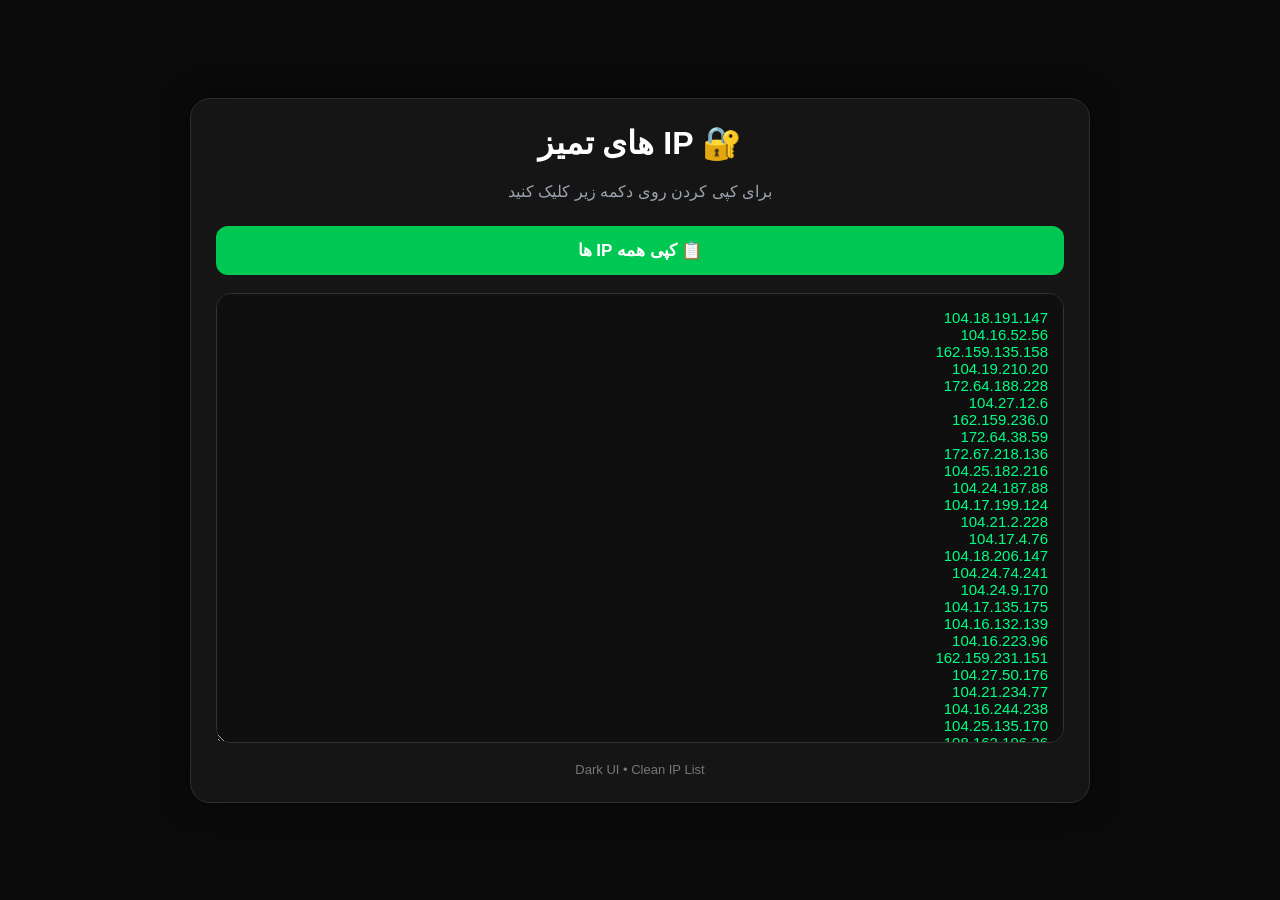
==== Clean-IP/index.html @ ad8f86c5 "Create Clean-IP/index.html" ====
<!DOCTYPE html>
<html lang="fa" dir="rtl">
<head>
<meta charset="UTF-8">
<meta name="viewport" content="width=device-width, initial-scale=1.0">

<title>IP های تمیز</title>

<style>
*{
    margin:0;
    padding:0;
    box-sizing:border-box;
    font-family:Tahoma,sans-serif;
}

body{
    background:#0b0b0b;
    color:#fff;
    display:flex;
    justify-content:center;
    align-items:center;
    min-height:100vh;
    padding:20px;
}

.card{
    width:100%;
    max-width:900px;
    background:#151515;
    border:1px solid #2d2d2d;
    border-radius:20px;
    padding:25px;
    box-shadow:0 0 30px rgba(0,0,0,.6);
}

h1{
    text-align:center;
    margin-bottom:20px;
    color:#ffffff;
}

.sub{
    text-align:center;
    color:#9ca3af;
    margin-bottom:25px;
}

button{
    width:100%;
    padding:14px;
    border:none;
    border-radius:12px;
    background:#00c853;
    color:#fff;
    font-size:17px;
    font-weight:bold;
    cursor:pointer;
    transition:.25s;
    margin-bottom:18px;
}

button:hover{
    background:#00e676;
    transform:translateY(-2px);
}

textarea{
    width:100%;
    height:450px;
    background:#0f0f0f;
    color:#00ff84;
    border:1px solid #333;
    border-radius:15px;
    padding:15px;
    font-size:15px;
    outline:none;
    resize:vertical;
}

.footer{
    text-align:center;
    color:#777;
    margin-top:15px;
    font-size:13px;
}
</style>
</head>

<body>

<div class="card">

<h1>🔐 IP های تمیز</h1>

<div class="sub">
برای کپی کردن روی دکمه زیر کلیک کنید
</div>

<button onclick="copyIPs()">
📋 کپی همه IP ها
</button>

<textarea id="ips" readonly>
104.18.191.147
104.16.52.56
162.159.135.158
104.19.210.20
172.64.188.228
104.27.12.6
162.159.236.0
172.64.38.59
172.67.218.136
104.25.182.216
104.24.187.88
104.17.199.124
104.21.2.228
104.17.4.76
104.18.206.147
104.24.74.241
104.24.9.170
104.17.135.175
104.16.132.139
104.16.223.96
162.159.231.151
104.27.50.176
104.21.234.77
104.16.244.238
104.25.135.170
108.162.196.26
</textarea>

<div class="footer">
Dark UI • Clean IP List
</div>

</div>

<script>
function copyIPs(){
    const text=document.getElementById("ips").value;

    navigator.clipboard.writeText(text).then(()=>{
        const btn=document.querySelector("button");
        btn.innerHTML="✅ کپی شد";
        setTimeout(()=>{
            btn.innerHTML="📋 کپی همه IP ها";
        },2000);
    });
}
</script>

</body>
</html>
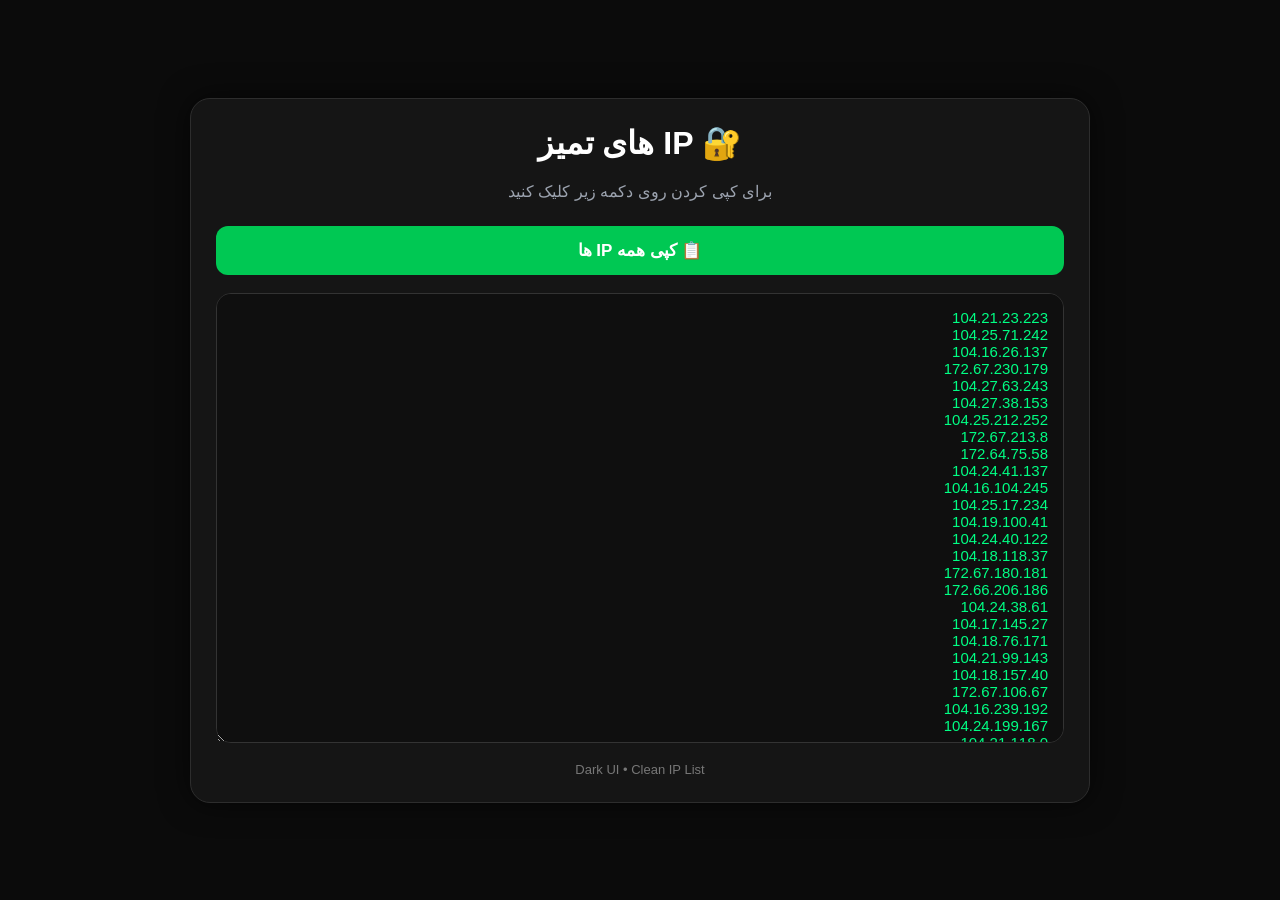
==== commit ada74c3b: "Update index.html" ====
--- a/Clean-IP/index.html
+++ b/Clean-IP/index.html
@@ -102,32 +102,47 @@
 </button>
 
 <textarea id="ips" readonly>
-104.18.191.147
-104.16.52.56
-162.159.135.158
-104.19.210.20
-172.64.188.228
-104.27.12.6
-162.159.236.0
-172.64.38.59
-172.67.218.136
-104.25.182.216
-104.24.187.88
-104.17.199.124
-104.21.2.228
-104.17.4.76
-104.18.206.147
-104.24.74.241
-104.24.9.170
-104.17.135.175
-104.16.132.139
-104.16.223.96
-162.159.231.151
-104.27.50.176
-104.21.234.77
-104.16.244.238
-104.25.135.170
-108.162.196.26
+104.21.23.223
+104.25.71.242
+104.16.26.137
+172.67.230.179
+104.27.63.243
+104.27.38.153
+104.25.212.252
+172.67.213.8
+172.64.75.58
+104.24.41.137
+104.16.104.245
+104.25.17.234
+104.19.100.41
+104.24.40.122
+104.18.118.37
+172.67.180.181
+172.66.206.186
+104.24.38.61
+104.17.145.27
+104.18.76.171
+104.21.99.143
+104.18.157.40
+172.67.106.67
+104.16.239.192
+104.24.199.167
+104.21.118.0
+162.159.140.166
+104.24.89.233
+104.25.155.159
+104.17.87.128
+104.18.174.16
+104.18.109.43
+104.27.196.191
+104.16.98.215
+104.24.182.18
+104.17.123.243
+104.25.243.1
+104.17.171.146
+172.66.167.109
+104.21.34.1
+104.24.63.111
 </textarea>
 
 <div class="footer">
@@ -151,4 +166,4 @@
 </script>
 
 </body>
-</html>+</html>
